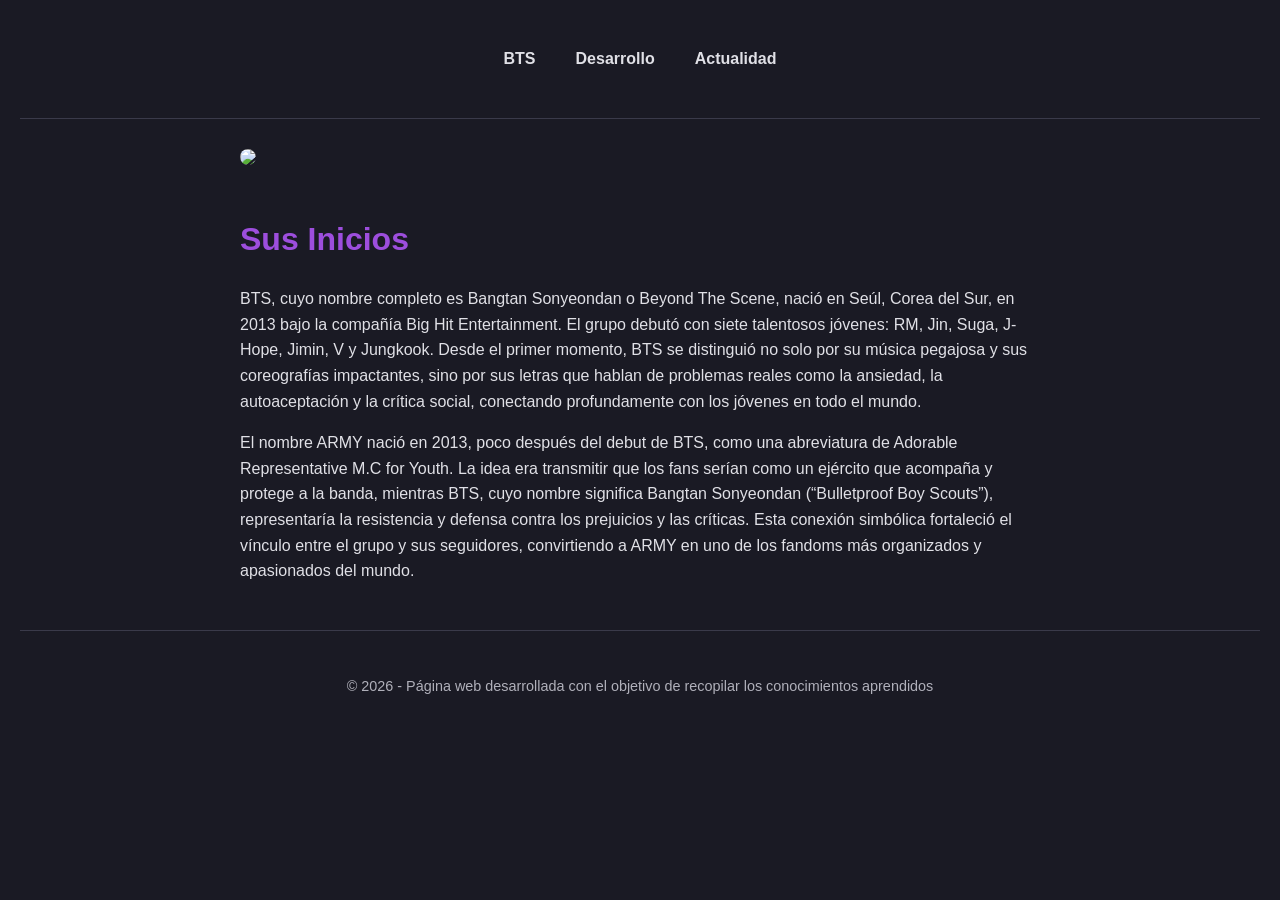
==== index.html @ b4644759 "Add files via upload" ====
<!DOCTYPE html>
<html lang="es">
<head>
    <meta charset="UTF-8">
    <meta name="viewport" content="width=device-width, initial-scale=1.0">
    <link rel="stylesheet" href="Estilos.css">
    <title>Página Web</title>
</head>
<body>

    <nav>
        <ul>
            <li><a href="index.html">BTS</a></li>
            <li><a href="pagina_secundaria.html">Desarrollo</a></li>
            <li><a href="pagina_2.html">Actualidad</a></li>
        </ul>
    </nav>

    <hr> <main>
        <img src="F:\Alejandra Moreira\BTS" class="portada" width="400">

        <h1>Sus Inicios </h1>
        <p>BTS, cuyo nombre completo es Bangtan Sonyeondan o Beyond The Scene, nació en Seúl, Corea del Sur, en 2013 bajo la compañía Big Hit Entertainment. El grupo debutó con siete talentosos jóvenes: RM, Jin, Suga, J-Hope, Jimin, V y Jungkook. Desde el primer momento, BTS se distinguió no solo por su música pegajosa y sus coreografías impactantes, sino por sus letras que hablan de problemas reales como la ansiedad, la autoaceptación y la crítica social, conectando profundamente con los jóvenes en todo el mundo.  </p>

        <P> El nombre ARMY nació en 2013, poco después del debut de BTS, como una abreviatura de Adorable Representative M.C for Youth. La idea era transmitir que los fans serían como un ejército que acompaña y protege a la banda, mientras BTS, cuyo nombre significa Bangtan Sonyeondan (“Bulletproof Boy Scouts”), representaría la resistencia y defensa contra los prejuicios y las críticas. Esta conexión simbólica fortaleció el vínculo entre el grupo y sus seguidores, convirtiendo a ARMY en uno de los fandoms más organizados y apasionados del mundo.</P>
        </main>

    <hr>

    <footer>
        <p>&copy; 2026 - Página web desarrollada con el objetivo de recopilar los conocimientos aprendidos</p>
</body>
</html>
---- Estilos.css ----
/* Configuración general del "cielo nocturno" */
body {
    background-color: #1a1a24;
    color: #e0e0e6;
    font-family: Arial, sans-serif;
    line-height: 1.6;
    margin: 0;
    padding: 20px;
}

/* Contenedor principal para que el texto no se estire al infinito */
main, nav, footer {
    max-width: 800px;
    margin: 0 auto;
    padding: 10px;
}

/* Títulos con el violeta destacado */
h1, h2, h3 {
    color: #9d4edd;
}

/* Menú de navegación */
nav ul {
    list-style: none; /* Quita los puntitos de la lista */
    padding: 0;
    display: flex;
    justify-content: center; /* Centra los links */
    gap: 20px; /* Separa los links entre sí */
}

/* Estilo de los links */
nav a {
    color: #e0e0e6;
    text-decoration: none; /* Quita el subrayado feo */
    font-weight: bold;
    padding: 5px 10px;
    border-radius: 5px;
    transition: background 0.3s;
}

/* Efecto cuando pasas el mouse por encima de un link */
nav a:hover {
    background-color: #7b2cbf;
    color: #ffffff;
}

/* Líneas divisorias sutiles */
hr {
    border: 0;
    border-top: 1px solid #3a3a4a;
    margin: 20px 0;
}

/* Pie de página centrado y más tenue */
footer {
    text-align: center;
    color: #b0b0ba;
    font-size: 0.9rem;
}

/* Estilos para la portada */
.portada {
    width: 100%;
    max-height: 600px;
    object-fit: cover;
    border-radius: 8px;
    margin-bottom: 20px;
}
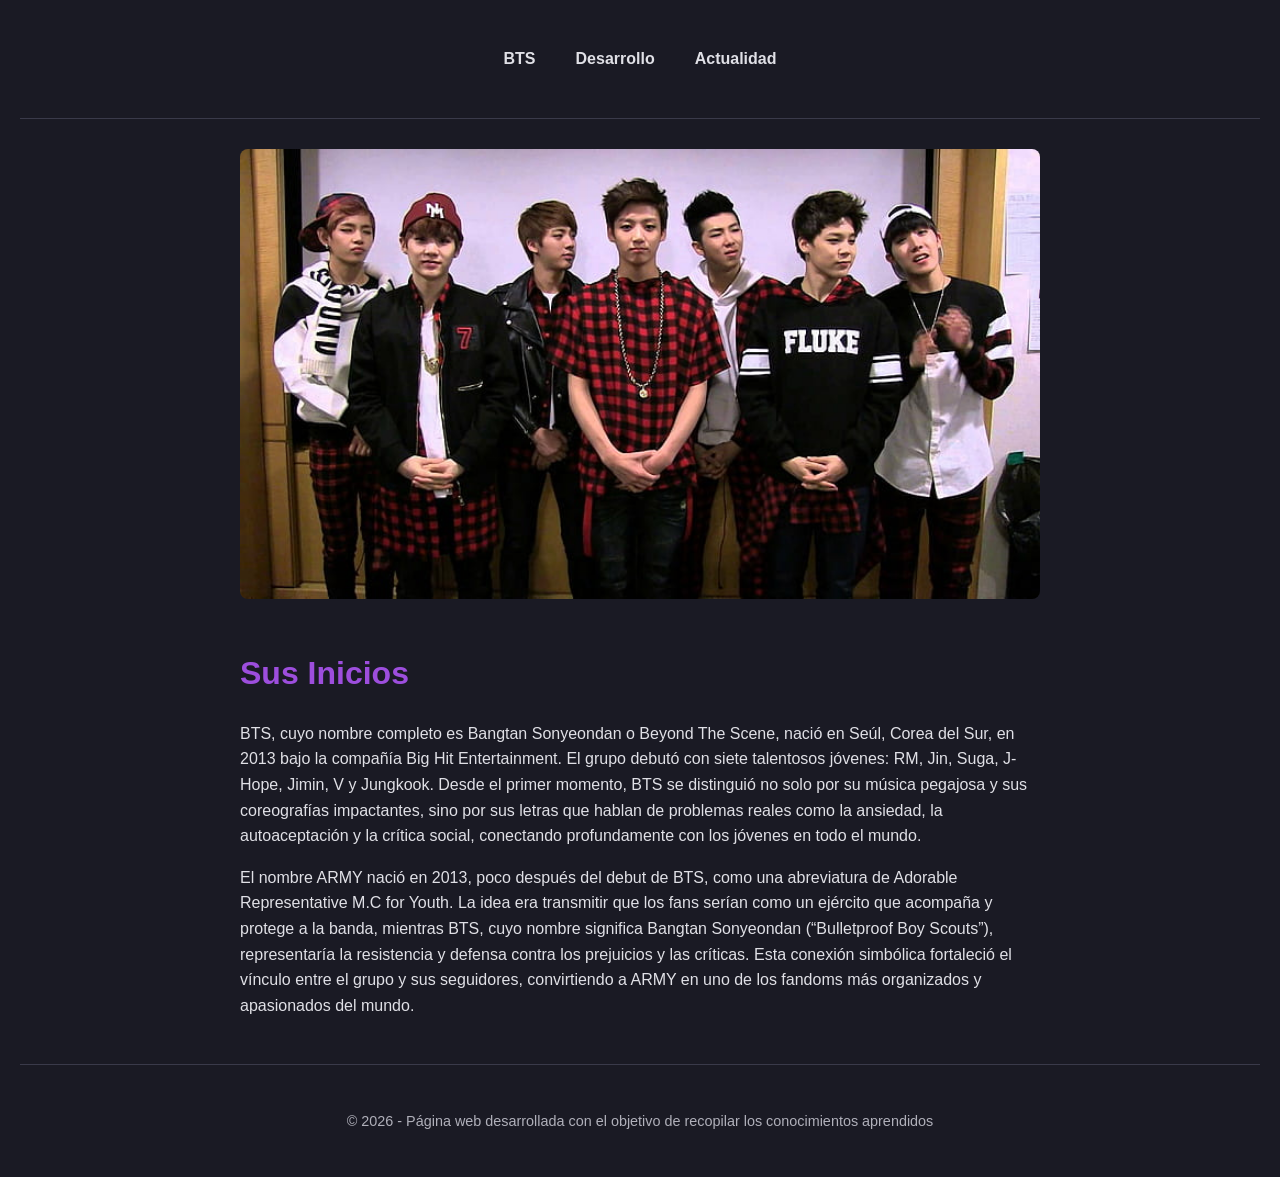
==== commit 590bc545: "Update index.html" ====
--- a/index.html
+++ b/index.html
@@ -17,7 +17,7 @@
     </nav>
 
     <hr> <main>
-        <img src="F:\Alejandra Moreira\BTS" class="portada" width="400">
+        <img src="bangtan-boys-bts-hoseok-wallpaper-preview.jpg" class="portada" width="400">
 
         <h1>Sus Inicios </h1>
         <p>BTS, cuyo nombre completo es Bangtan Sonyeondan o Beyond The Scene, nació en Seúl, Corea del Sur, en 2013 bajo la compañía Big Hit Entertainment. El grupo debutó con siete talentosos jóvenes: RM, Jin, Suga, J-Hope, Jimin, V y Jungkook. Desde el primer momento, BTS se distinguió no solo por su música pegajosa y sus coreografías impactantes, sino por sus letras que hablan de problemas reales como la ansiedad, la autoaceptación y la crítica social, conectando profundamente con los jóvenes en todo el mundo.  </p>
@@ -30,4 +30,4 @@
     <footer>
         <p>&copy; 2026 - Página web desarrollada con el objetivo de recopilar los conocimientos aprendidos</p>
 </body>
-</html>+</html>
